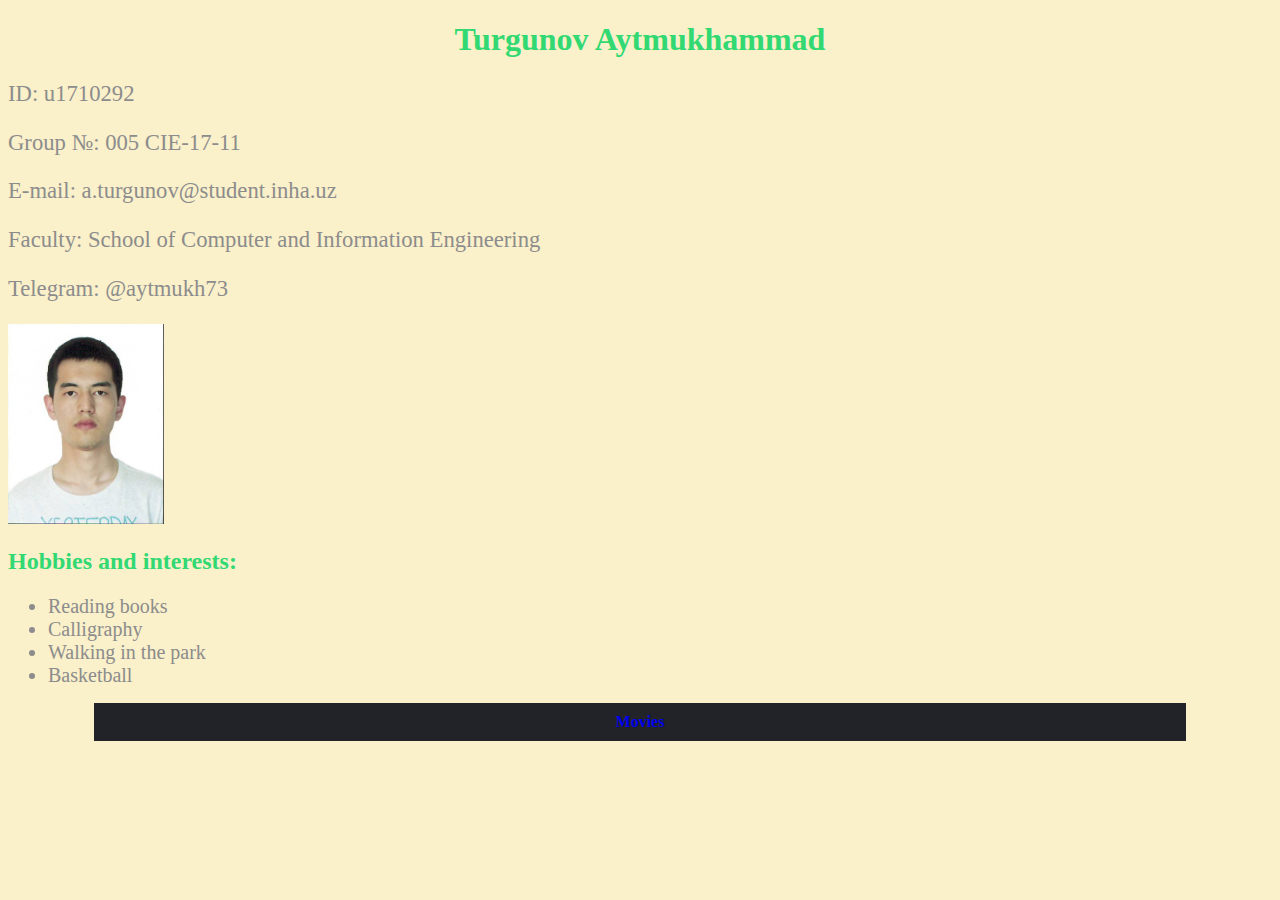
==== index.html @ fba849a7 "Homework" ====
<!DOCTYPE html>
<html>
<head>
	<meta charset="UTF-8">
	<title>Turgunov Aytmukhammad</title>
	<link rel="stylesheet" href="style.css" type="text/css">
</head>
<body>
	<!-- link in github -->
	<!-- http://dj-santo.github.io -->
	<!-- link in github -->
	<h1>Turgunov Aytmukhammad</h1>
	<p>ID: u1710292</p>
	<p>Group №: 005 CIE-17-11</p>
	<p>E-mail: a.turgunov@student.inha.uz</p>
	<p>Faculty: School of Computer and Information Engineering</p>
	<p>Telegram: @aytmukh73</p>
	<img src="ava.jpg" height="200">
	<h2>Hobbies and interests:</h2>
	<ul>
		<li>Reading books</li>
		<li>Calligraphy</li>
		<li>Walking in the park</li>
		<li>Basketball</li>
	</ul>
	<div align="center"><a href="movies.html">Movies</a></div>
</body>
</html>
---- style.css ----
body {
	font-family: Verdana;
	background-color: #FAF0CA;
}
p {
	font-size: 17pt;
	color: #8c8c8c;
}
li {
	font-size: 15pt;
	color: #8c8c8c;
}
h1 {
	color: #32D972;
	text-align: center;
}
h2 {
	color:#32D972;
}
a {
	text-decoration: none;
}
a:hover {
	color: #FFF;
}
a:visited {
	color: #FFF;
}
a:active {
	color: #FFF;
}
div {
	background-color: #222328;
	padding: 10px 40px;
	color: #FFF;
	width: 80%;
	font-weight: 800;
	margin: auto;
}
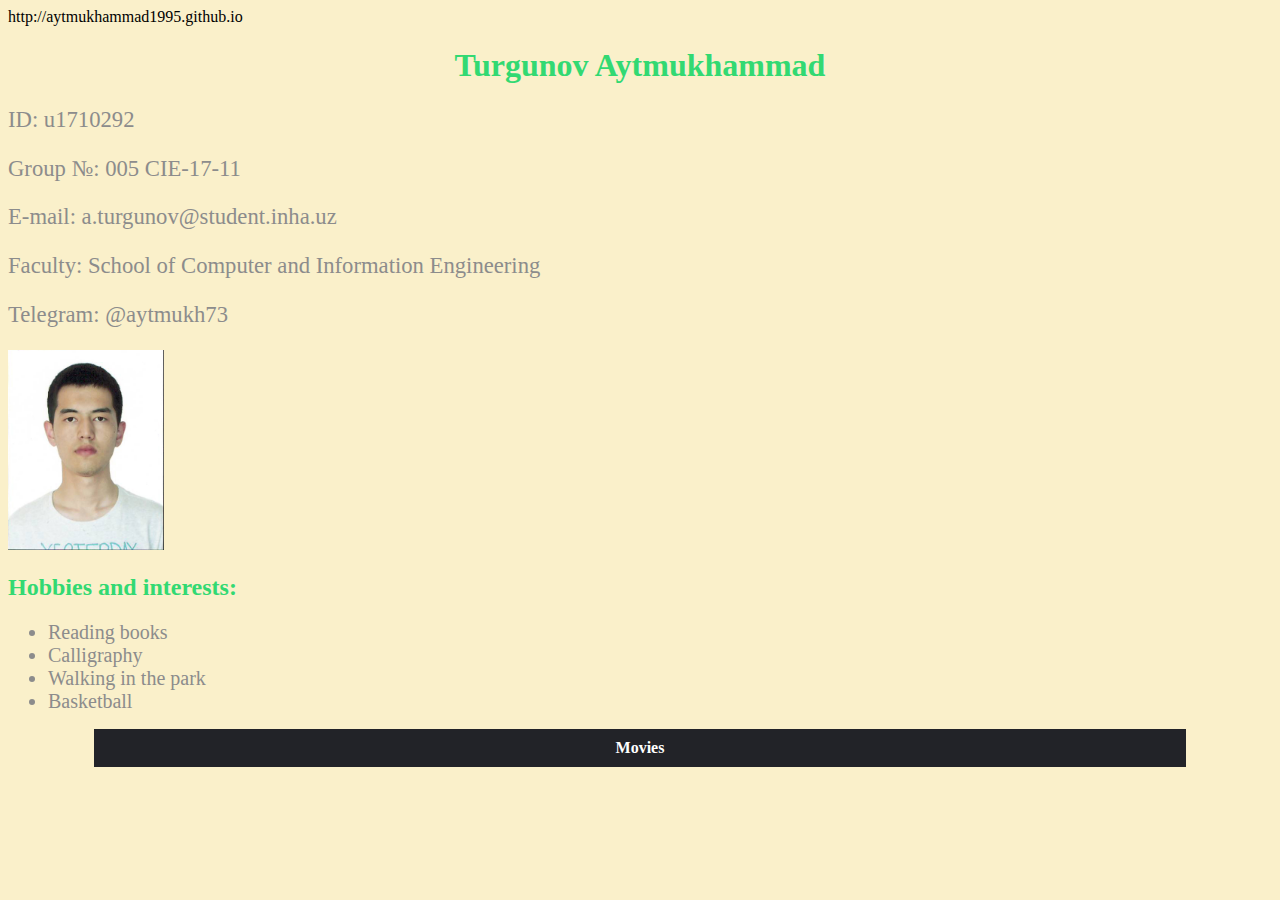
==== commit 3528f133: "aytmukh" ====
--- a/index.html
+++ b/index.html
@@ -6,9 +6,7 @@
 	<link rel="stylesheet" href="style.css" type="text/css">
 </head>
 <body>
-	<!-- link in github -->
-	<!-- http://dj-santo.github.io -->
-	<!-- link in github -->
+	<a href="http://aytmukhammad1995.github.io" style="color: #000">http://aytmukhammad1995.github.io</a>
 	<h1>Turgunov Aytmukhammad</h1>
 	<p>ID: u1710292</p>
 	<p>Group №: 005 CIE-17-11</p>
@@ -25,4 +23,4 @@
 	</ul>
 	<div align="center"><a href="movies.html">Movies</a></div>
 </body>
-</html>+</html>
--- a/style.css
+++ b/style.css
@@ -19,6 +19,7 @@
 }
 a {
 	text-decoration: none;
+	color: #FFF; !important
 }
 a:hover {
 	color: #FFF;
@@ -36,4 +37,4 @@
 	width: 80%;
 	font-weight: 800;
 	margin: auto;
-}+}
